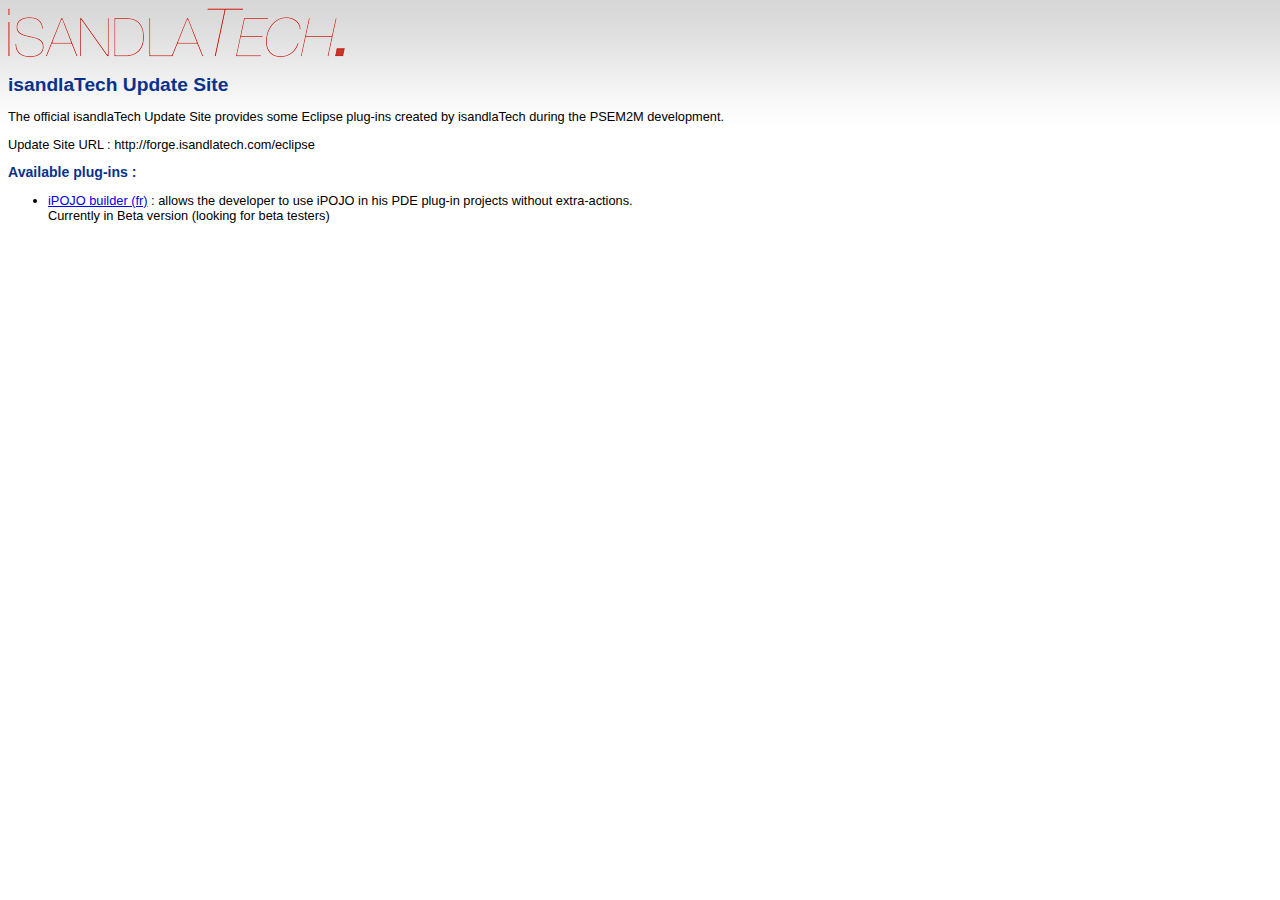
==== trunk/update-site/index.htm @ a5b4e6f0 "Web interface added" ====
<?xml version="1.0" encoding="UTF-8" ?>
<!DOCTYPE html PUBLIC "-//W3C//DTD XHTML 1.0 Strict//EN" "http://www.w3.org/TR/xhtml1/DTD/xhtml1-strict.dtd">
<html xmlns="http://www.w3.org/1999/xhtml">
<head>
<meta http-equiv="Content-Type" content="text/html; charset=UTF-8" />
<link rel="stylesheet" href="style.css" type="text/css" media="screen" />
<title>isandlaTech Update Site</title>
</head>
<body>
<div><img alt="isandlaTech Logo" src="images/logo.png"/></div>
<h1>isandlaTech Update Site</h1>
<p>The official isandlaTech Update Site provides some Eclipse plug-ins
 created by isandlaTech during the PSEM2M development.</p>

<p>Update Site URL : http://forge.isandlatech.com/eclipse</p>

<h2>Available plug-ins :</h2>
<ul>
<li><a href="http://www.coderxpress.net/blog/2010/10/plugin-ipojo-pour-eclipse/">iPOJO builder (fr)</a> : allows the developer to use iPOJO in his PDE plug-in projects without extra-actions.<br />
Currently in Beta version (looking for beta testers)</li>
</ul>
</body>
</html>
---- trunk/update-site/style.css ----
@CHARSET "UTF-8";
body {
	background-image: url("images/bg.jpg");
	background-repeat: repeat-x;
	
	font-family: sans-serif;
	font-size: 0.8em;
}

h1 {
	font-size: 1.5em;
}

h2 {
	font-size: 1.1em;
}

h1, h2 {
	color: #0a328c;
}
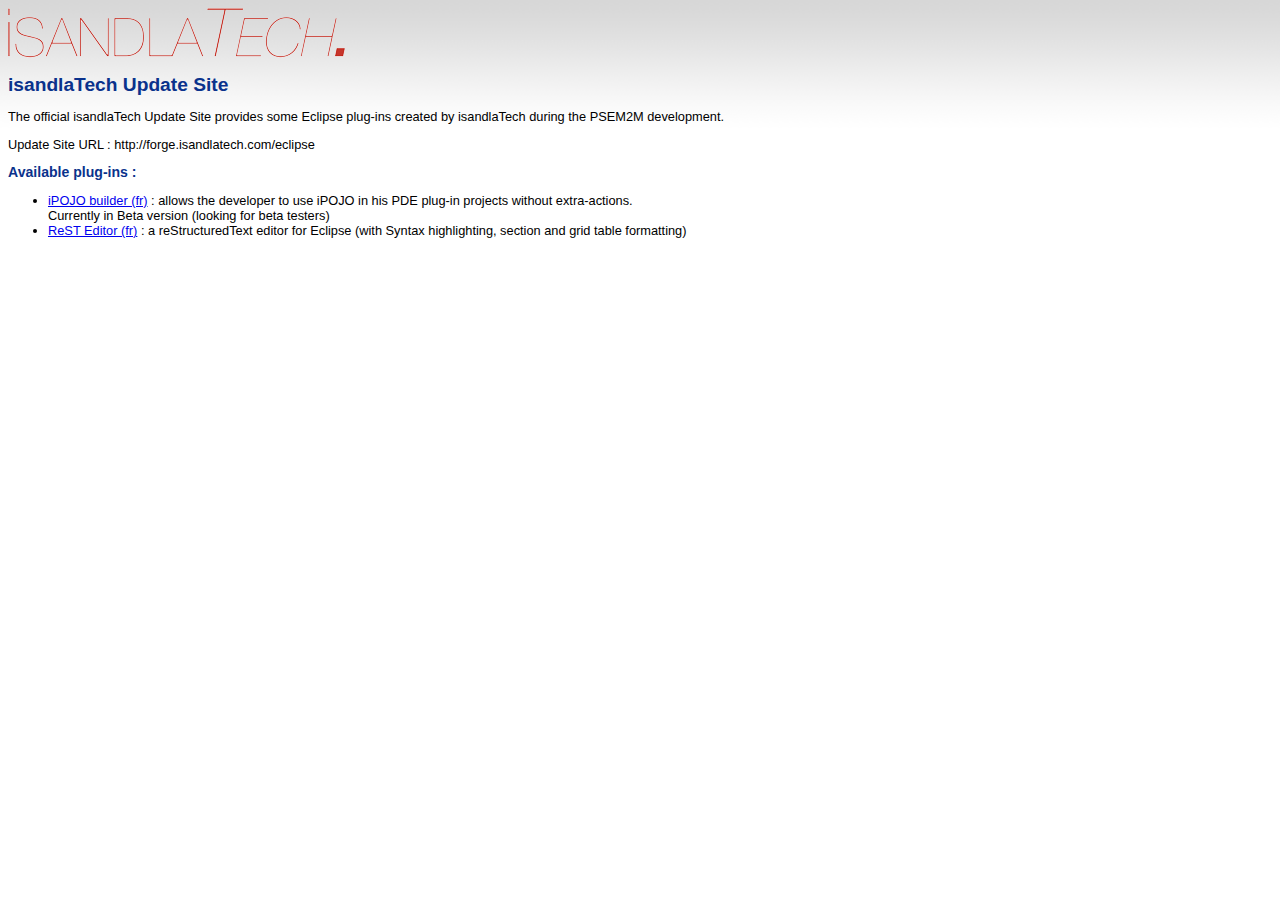
==== commit c539e9d2: "Mise à jour du dépot P2 pour nouvelle version de ReST Editor" ====
--- a/trunk/update-site/index.htm
+++ b/trunk/update-site/index.htm
@@ -18,6 +18,7 @@
 <ul>
 <li><a href="http://www.coderxpress.net/blog/2010/10/plugin-ipojo-pour-eclipse/">iPOJO builder (fr)</a> : allows the developer to use iPOJO in his PDE plug-in projects without extra-actions.<br />
 Currently in Beta version (looking for beta testers)</li>
+<li><a href="http://www.coderxpress.net/blog/2011/02/editeur-rest-pour-eclipse/">ReST Editor (fr)</a> : a reStructuredText editor for Eclipse (with Syntax highlighting, section and grid table formatting)</li>
 </ul>
 </body>
-</html>+</html>
